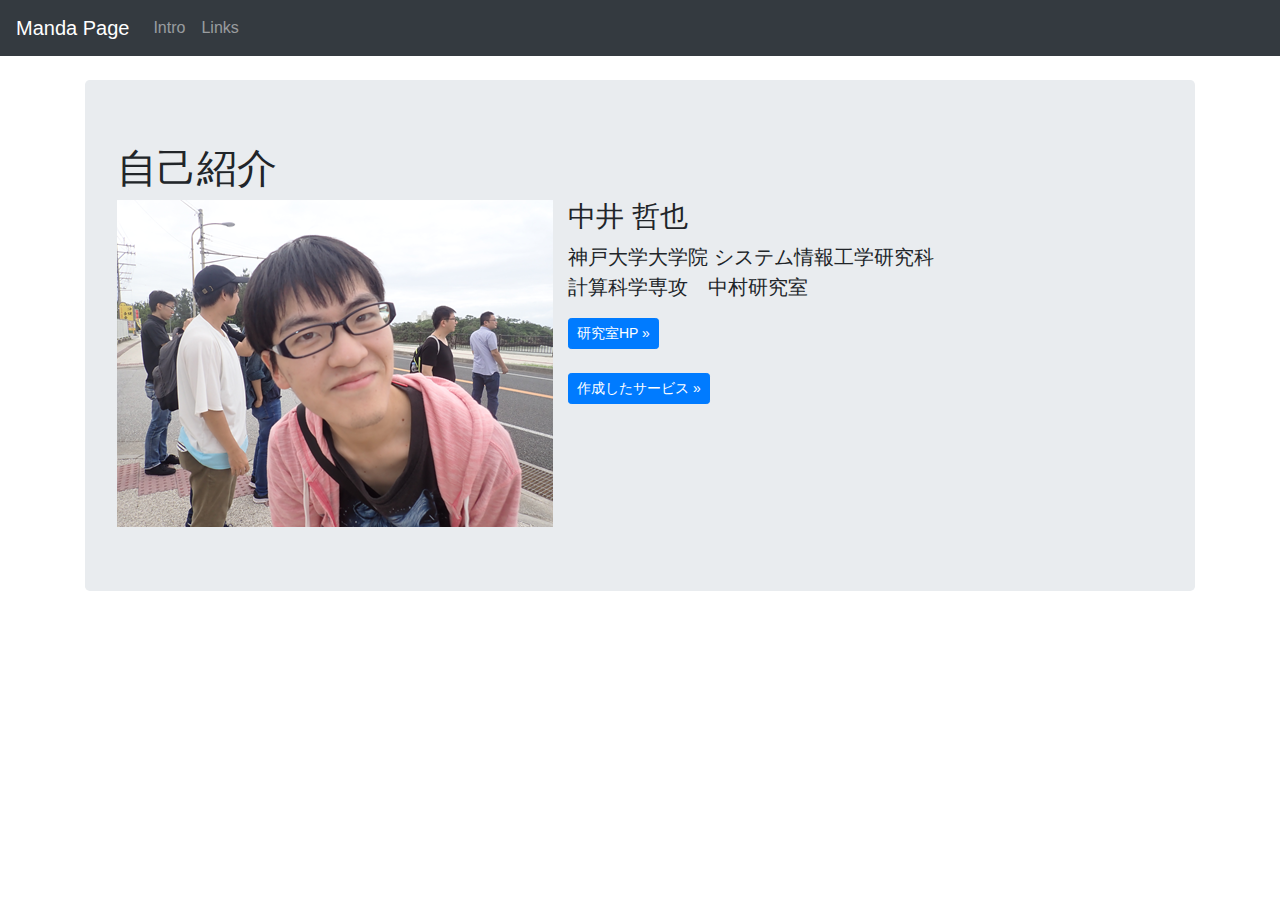
==== intro.html @ ade414d5 "作成したサービスの更新" ====
<!DOCTYPE html>
<html lang="ja">
  <head>
    <title>マンダのホームページ</title>
    <link
      rel="stylesheet"
      href="https://stackpath.bootstrapcdn.com/bootstrap/4.3.1/css/bootstrap.min.css"
    />
    <link href="navbar-top.css" rel="stylesheet" />
  </head>
  <body>
    <a id="skippy" class="sr-only sr-only-focusable" href="#content">
      <div class="container">
        <span class="skiplink-text">Skip to main content</span>
      </div>
    </a>

    <nav class="navbar navbar-expand-md navbar-dark bg-dark mb-4 sticky-top">
      <a class="navbar-brand" href="./">Manda Page</a>
      <button
        class="navbar-toggler"
        type="button"
        data-toggle="collapse"
        data-target="#navbarCollapse"
        aria-controls="navbarCollapse"
        aria-expanded="false"
        aria-label="Toggle navigation"
      >
        <span class="navbar-toggler-icon"></span>
      </button>
      <div class="collapse navbar-collapse" id="navbarCollapse">
        <ul class="navbar-nav mr-auto">
          <li class="nav-item">
            <a class="nav-link" href="./intro.html">Intro</a>
          </li>
          <li class="nav-item">
            <a class="nav-link" href="./links.html">Links</a>
          </li>
          <!-- <li class="nav-item">
            <a class="nav-link disabled" href="#">Disabled</a>
          </li> -->
        </ul>
        <!-- <form class="form-inline mt-2 mt-md-0">
          <input
            class="form-control mr-sm-2"
            type="text"
            placeholder="Search"
            aria-label="Search"
          />
          <button class="btn btn-outline-success my-2 my-sm-0" type="submit">
            Search
          </button>
        </form> -->
      </div>
    </nav>

    <main role="main" class="container">
      <div class="jumbotron">
        <h1>自己紹介</h1>
        <div class="media">
          <a class="media-left">
            <img
              src="./img/manda1.png"
              class="media"
              style="padding: 0; margin: 0 15px 0 0"
            />
          </a>
          <div class="media-body">
            <h3>中井 哲也</h3>
            <p class="lead">
              神戸大学大学院 システム情報工学研究科<br />
              計算科学専攻　中村研究室
            </p>
            <a
              class="btn btn-sm btn-primary"
              href="https://cs27.org/"
              role="button"
              >研究室HP &raquo;</a
            >
            <br /><br />
            <a class="btn btn-sm btn-primary" href="./links.html" role="button"
              >作成したサービス &raquo;</a
            >
          </div>
        </div>
      </div>
    </main>

    <script
      src="https://code.jquery.com/jquery-3.3.1.slim.min.js"
      integrity="sha384-q8i/X+965DzO0rT7abK41JStQIAqVgRVzpbzo5smXKp4YfRvH+8abtTE1Pi6jizo"
      crossorigin="anonymous"
    ></script>
    <script>
      window.jQuery ||
        document.write(
          '<script src="/docs/4.3/assets/js/vendor/jquery-slim.min.js"><\/script>'
        );
    </script>
    <script src="https://stackpath.bootstrapcdn.com/bootstrap/4.3.1/js/bootstrap.bundle.min.js"></script>
    <script src="/docs/4.3/assets/js/vendor/anchor.min.js"></script>
    <script src="/docs/4.3/assets/js/vendor/clipboard.min.js"></script>
    <script src="/docs/4.3/assets/js/vendor/bs-custom-file-input.min.js"></script>
    <script src="/docs/4.3/assets/js/src/application.js"></script>
    <script src="/docs/4.3/assets/js/src/search.js"></script>
    <script src="/docs/4.3/assets/js/src/ie-emulation-modes-warning.js"></script>
  </body>
</html>
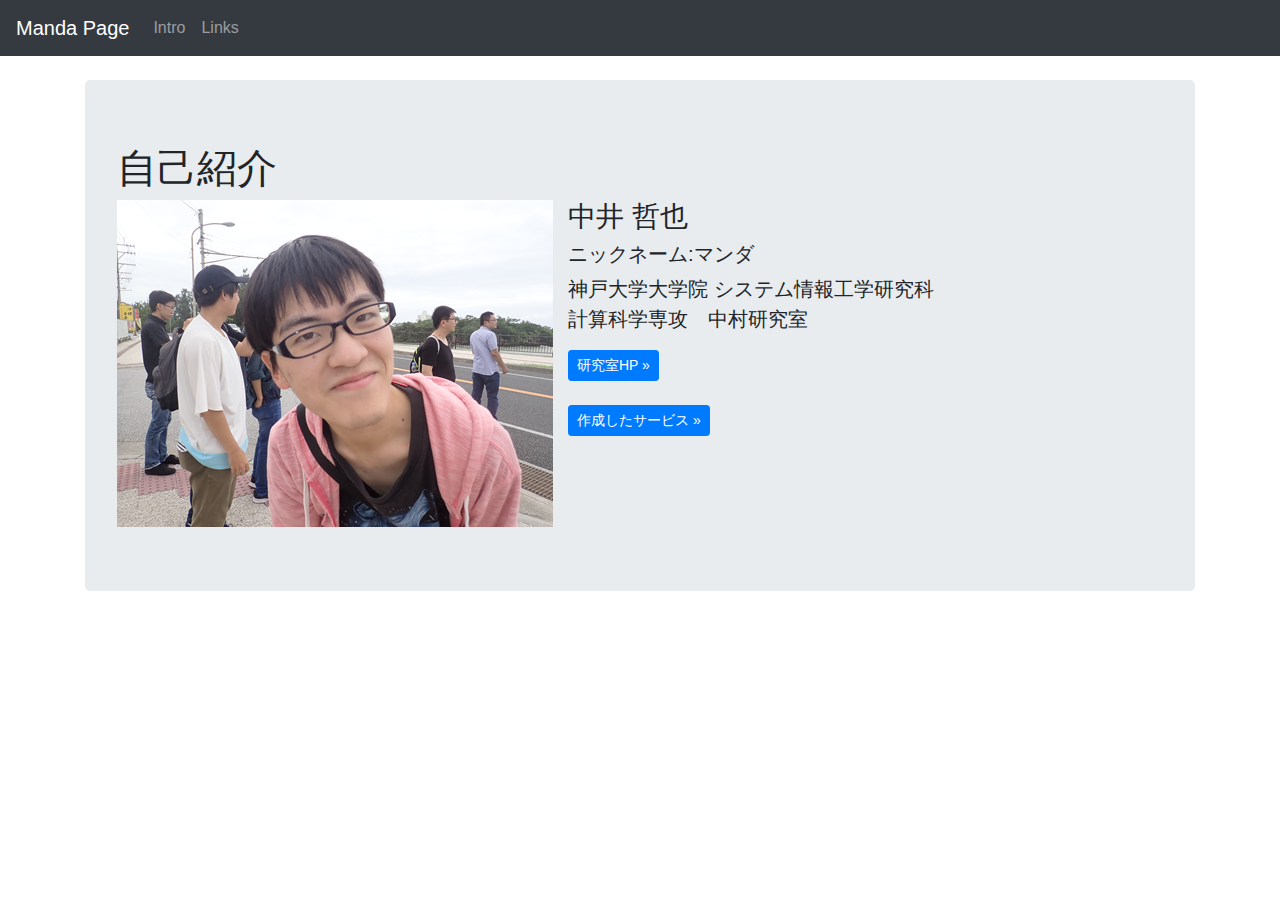
==== commit 2693454c: "リンク名の修正" ====
--- a/intro.html
+++ b/intro.html
@@ -1,7 +1,7 @@
 <!DOCTYPE html>
 <html lang="ja">
   <head>
-    <title>マンダのホームページ</title>
+    <title>中井哲也のホームページ</title>
     <link
       rel="stylesheet"
       href="https://stackpath.bootstrapcdn.com/bootstrap/4.3.1/css/bootstrap.min.css"
@@ -67,6 +67,7 @@
           </a>
           <div class="media-body">
             <h3>中井 哲也</h3>
+            <h5>ニックネーム:マンダ</h5>
             <p class="lead">
               神戸大学大学院 システム情報工学研究科<br />
               計算科学専攻　中村研究室
